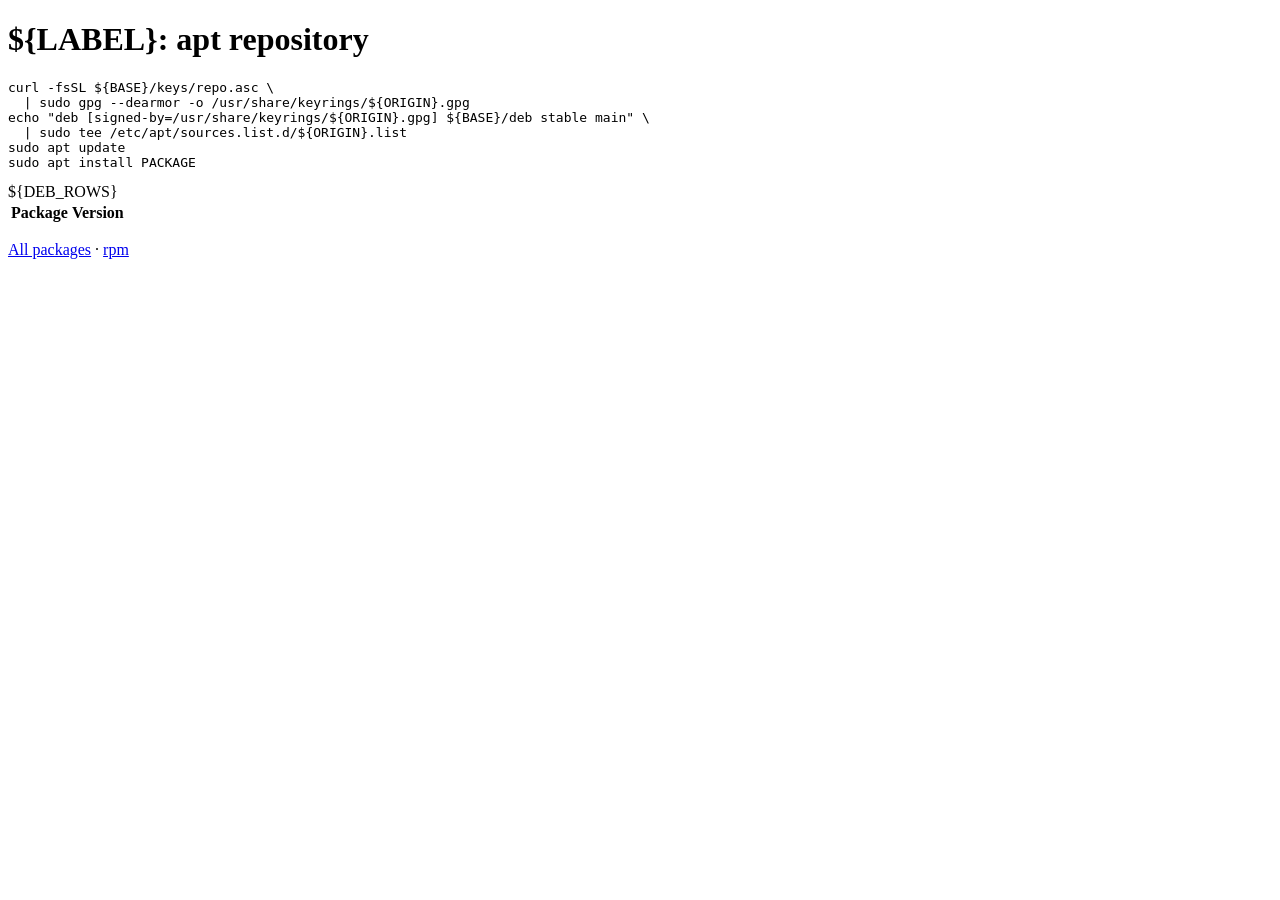
==== templates/deb.html @ efe41d03 "Keep the HTML out of the shell script Move the three pages to templates/ and render them with envsub" ====
<!doctype html>
<html lang="en">
<meta charset="utf-8">
<title>${LABEL}: apt repository</title>
<h1>${LABEL}: apt repository</h1>

<pre>
curl -fsSL ${BASE}/keys/repo.asc \
  | sudo gpg --dearmor -o /usr/share/keyrings/${ORIGIN}.gpg
echo "deb [signed-by=/usr/share/keyrings/${ORIGIN}.gpg] ${BASE}/deb stable main" \
  | sudo tee /etc/apt/sources.list.d/${ORIGIN}.list
sudo apt update
sudo apt install PACKAGE
</pre>

<table>
<thead><tr><th>Package</th><th>Version</th></tr></thead>
<tbody>
${DEB_ROWS}</tbody>
</table>

<p><a href="../">All packages</a> · <a href="../rpm/el10/">rpm</a></p>
</html>
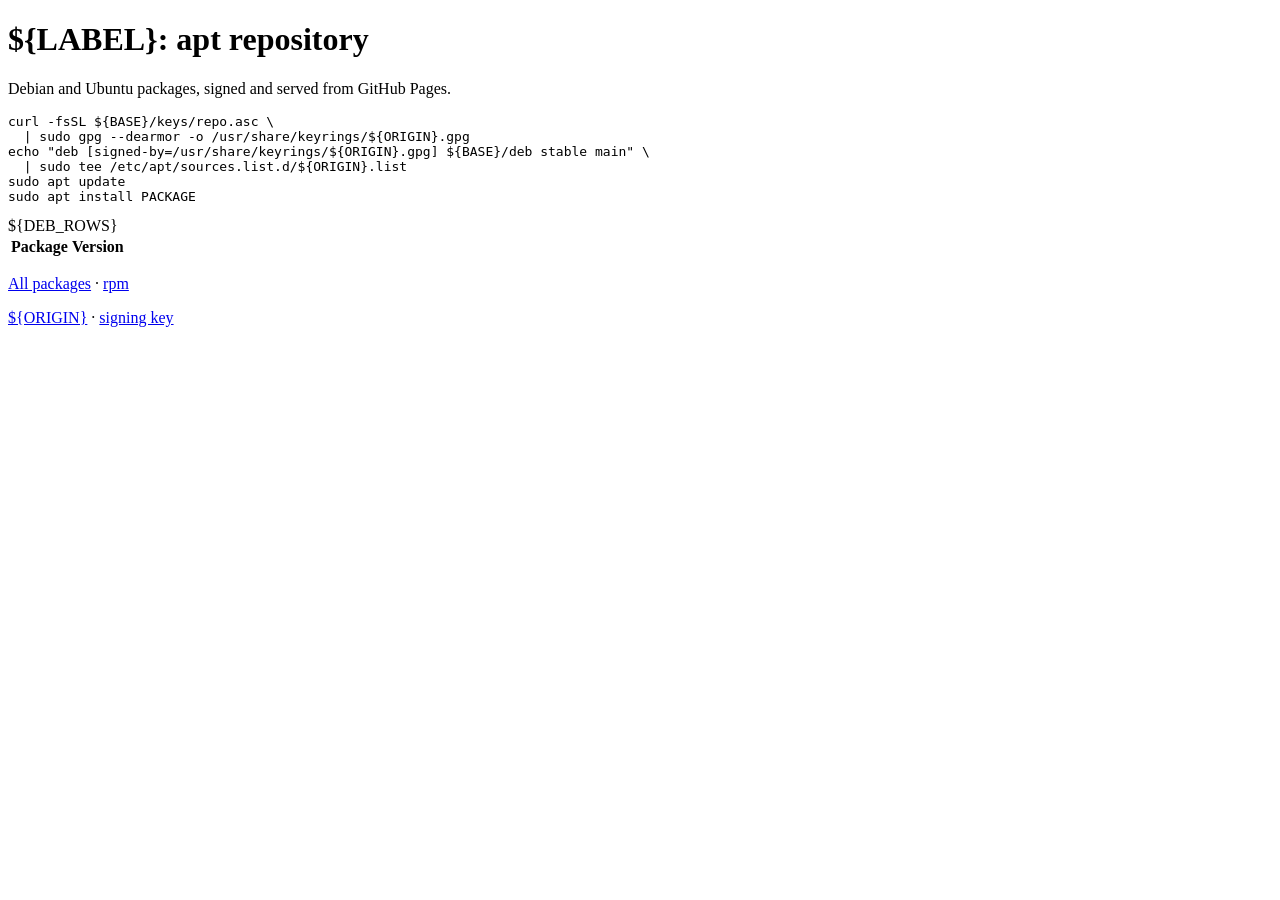
==== commit 1cc3e23a: "Make the pages look like something Add a hero header with a tagline, gradient accents, card-like tab" ====
--- a/templates/deb.html
+++ b/templates/deb.html
@@ -1,8 +1,17 @@
 <!doctype html>
 <html lang="en">
+<head>
 <meta charset="utf-8">
+<meta name="viewport" content="width=device-width, initial-scale=1">
+<link rel="stylesheet" href="../style.css?v=${CSS_VERSION}">
 <title>${LABEL}: apt repository</title>
+</head>
+<body>
+<main>
+<header class="hero">
 <h1>${LABEL}: apt repository</h1>
+<p class="tagline">Debian and Ubuntu packages, signed and served from GitHub Pages.</p>
+</header>
 
 <pre>
 curl -fsSL ${BASE}/keys/repo.asc \
@@ -20,4 +29,7 @@
 </table>
 
 <p><a href="../">All packages</a> · <a href="../rpm/el10/">rpm</a></p>
+<footer><a href="${BASE}">${ORIGIN}</a> · <a href="${BASE}/keys/repo.asc">signing key</a></footer>
+</main>
+</body>
 </html>
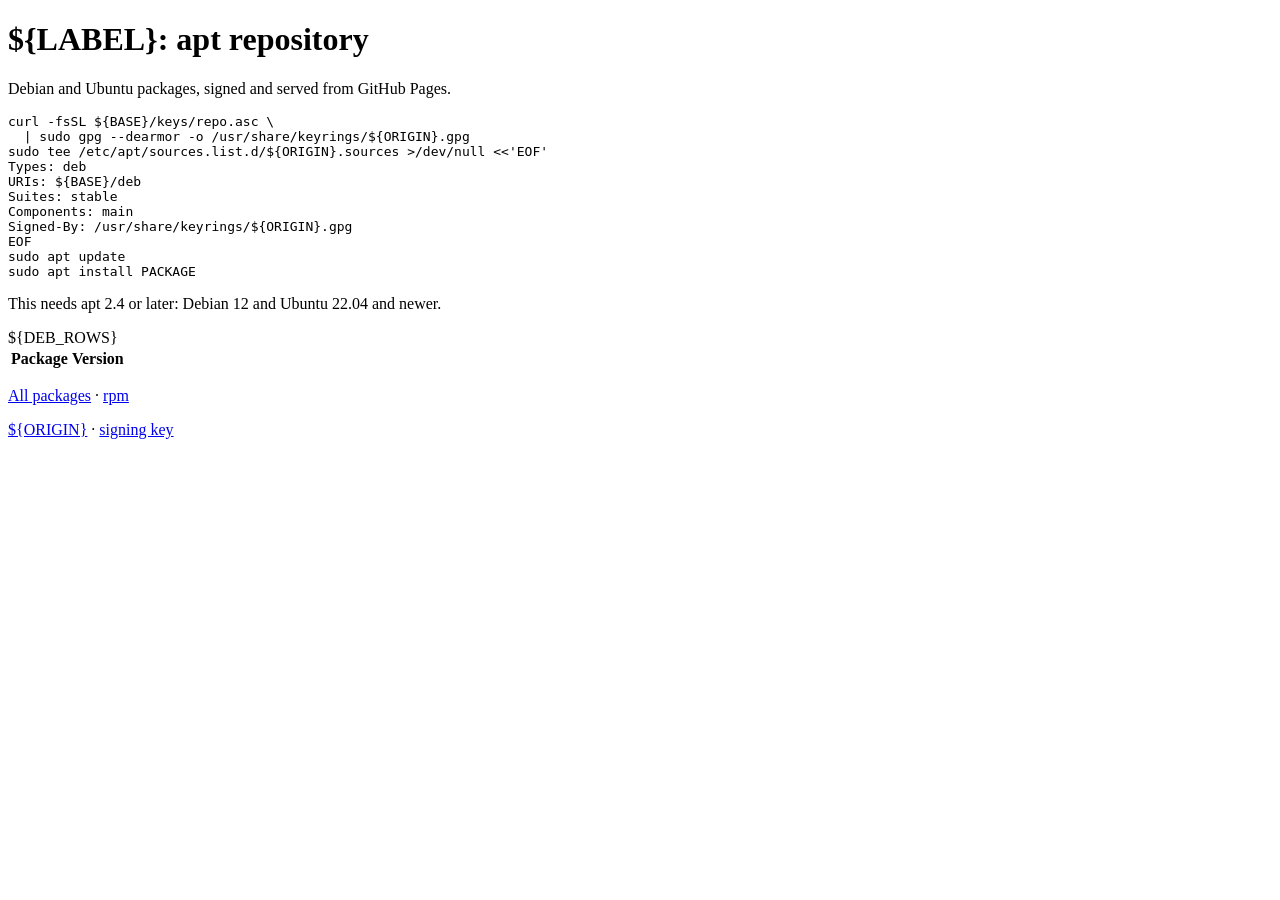
==== commit d4cb75f6: "feat: cache the checker image and document the deb822 sources format The markup job spent most of it" ====
--- a/templates/deb.html
+++ b/templates/deb.html
@@ -16,11 +16,17 @@
 <pre>
 curl -fsSL ${BASE}/keys/repo.asc \
   | sudo gpg --dearmor -o /usr/share/keyrings/${ORIGIN}.gpg
-echo "deb [signed-by=/usr/share/keyrings/${ORIGIN}.gpg] ${BASE}/deb stable main" \
-  | sudo tee /etc/apt/sources.list.d/${ORIGIN}.list
+sudo tee /etc/apt/sources.list.d/${ORIGIN}.sources &gt;/dev/null &lt;&lt;'EOF'
+Types: deb
+URIs: ${BASE}/deb
+Suites: stable
+Components: main
+Signed-By: /usr/share/keyrings/${ORIGIN}.gpg
+EOF
 sudo apt update
 sudo apt install PACKAGE
 </pre>
+<p>This needs apt 2.4 or later: Debian 12 and Ubuntu 22.04 and newer.</p>
 
 <table>
 <thead><tr><th>Package</th><th>Version</th></tr></thead>
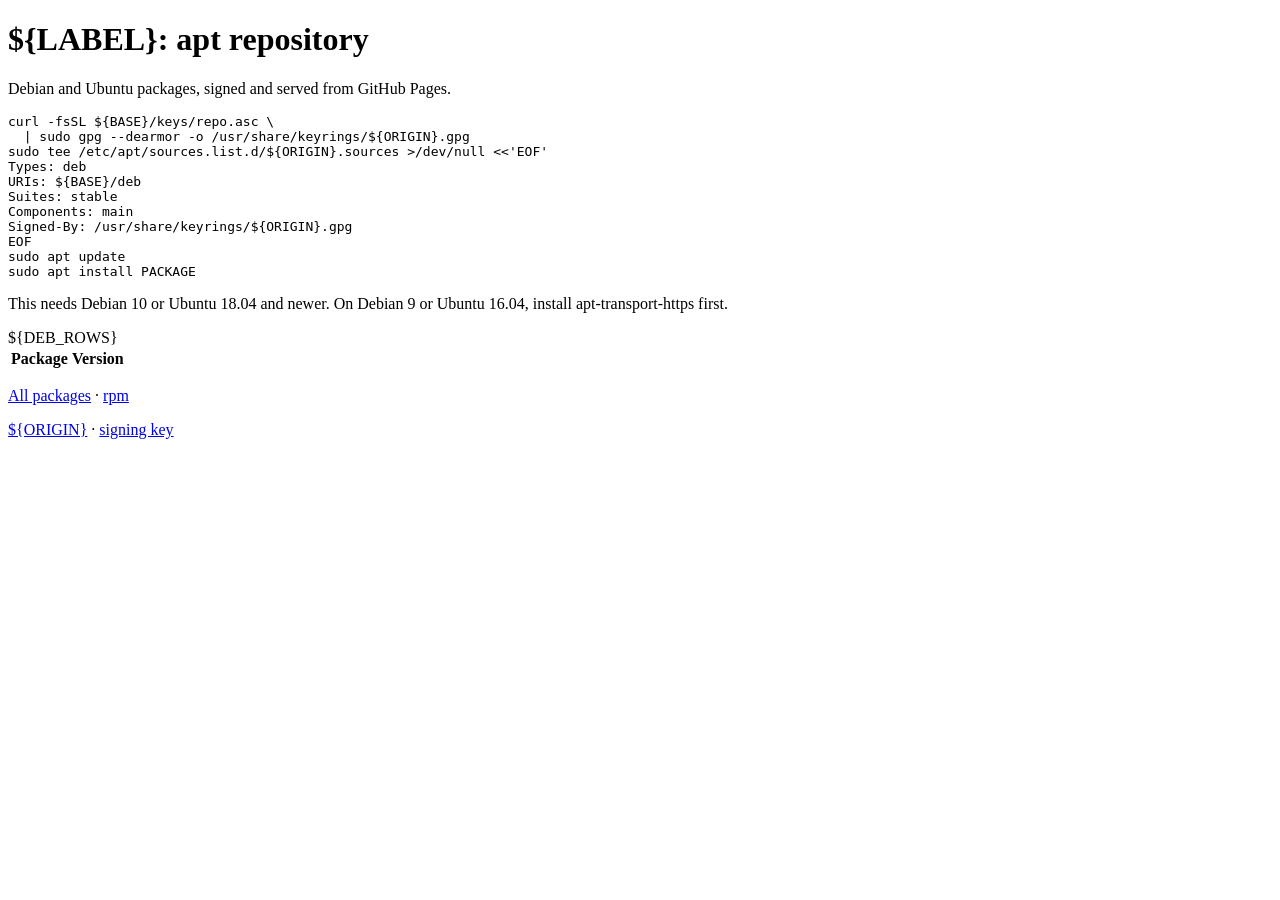
==== commit e695d83e: "docs: correct the apt minimum for the deb822 sources apt reads .sources since 1.1, not 2.4, and it g" ====
--- a/templates/deb.html
+++ b/templates/deb.html
@@ -26,7 +26,7 @@
 sudo apt update
 sudo apt install PACKAGE
 </pre>
-<p>This needs apt 2.4 or later: Debian 12 and Ubuntu 22.04 and newer.</p>
+<p>This needs Debian 10 or Ubuntu 18.04 and newer. On Debian 9 or Ubuntu 16.04, install apt-transport-https first.</p>
 
 <table>
 <thead><tr><th>Package</th><th>Version</th></tr></thead>
